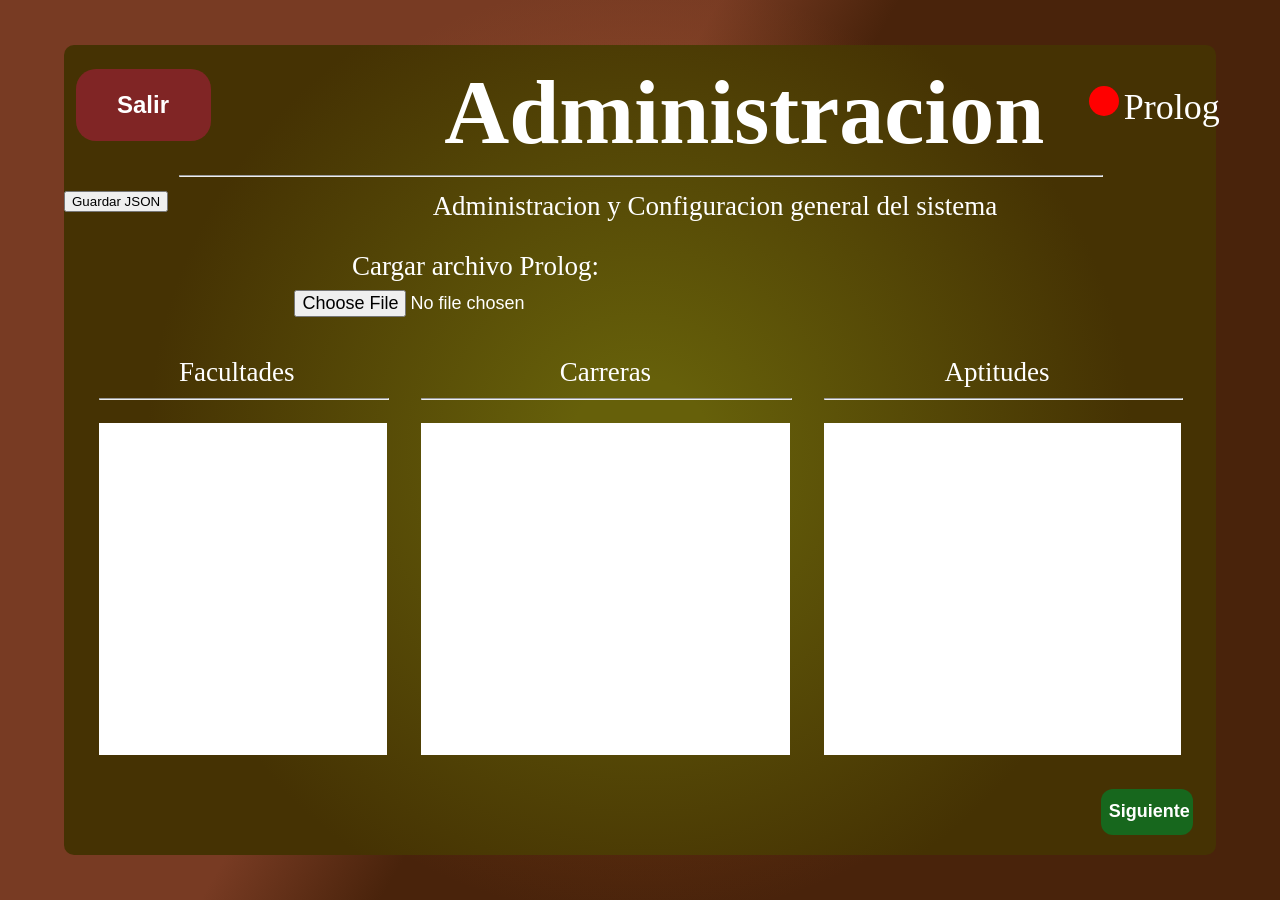
==== Admin.html @ fd00cb3b "[ADD] Filtro Tematico" ====
<!DOCTYPE html>
<html lang="en">
<head>
    <meta charset="UTF-8">
    <meta name="viewport" content="width=device-width, initial-scale=1.0">
    <title>Proyecto1 - IA</title>
    <link rel="stylesheet" href="css/admin.css">
</head>
<body class="tema_anaranjado">
    <div id='CUADRO_GRANDE_ADMIN'>
        <button id='BOTON_REGRESAR_HOME'class="BOTON" onclick="redirigir('index.html');"> Salir</button>
        <hr id="ADMIN_LINEA_TITULO">
        <label id="ADMIN_TITULO">Administracion</label>
        <label id="TEXTO_PROLOG">Prolog</label>
        <label id="STATUS_JSON"></label>
        <div id="ADMIN_DIV">
            <button id='ADMIN_BOTON_SIGUIENTE'class="BOTON"onclick="AccionSiguiente()"> Siguiente</button>
            <hr id="ADMIN_LINEA_TEXTO1">
            <hr id="ADMIN_LINEA_TEXTO2">
            <hr id="ADMIN_LINEA_TEXTO3">

            <label for="fileInput"id="ADMIN_TEXTO_ARCHIVO">Cargar archivo Prolog:</label>
            <input type="file" id="fileInput" accept=".pl">
            <button onclick="guardarJson()">Guardar JSON</button>

            <label id="ADMIN_DESCRIPCION1"class="DESCRIPCION">
                Administracion y Configuracion general del sistema
            </label>
            <label id="ADMIN_TEXTO1"class="DESCRIPCION">
                Facultades
            </label>
            <label id="ADMIN_TEXTO2"class="DESCRIPCION">
                Carreras
            </label>
            <label id="ADMIN_TEXTO3"class="DESCRIPCION">
                Aptitudes
            </label>
            
            
            <div id="ADMIN_DIV_FACULTADES">

            </div>
            <div id="ADMIN_DIV_CARRERAS">

            </div>
            <div id="ADMIN_DIV_APTITUDES">

            </div>
        </div>
    </div>
    <script src="js/animacion_y_navegacion.js"></script> 
    <script src="js/admin.js"></script> 
</body>
</html>
---- css/admin.css ----
.tema_anaranjado{
    margin: 0;
    height: 100vh;
    display: flex;
    align-items: center;
    justify-content: center;
    background: 
        linear-gradient(120deg, #783b23 40%, #49230b 50%),
        radial-gradient(circle, #49210b 10%, transparent 60%);
    background-blend-mode: screen;

    opacity: 0;                             /* PARA TRANSICION DE ENTRADA */
    transition: opacity 0.5s ease-in-out;
}
#CUADRO_GRANDE_ADMIN{
    position: absolute;
    top: 5%;
    left: 5%;
    background: radial-gradient(circle, transparent 10%, #453203 70%);
    background-color: #66600a;
    border-radius: 10px;
    width: 90%; 
    height: 90vh; 
    transition: all 0.5s ease; 
}
body.aparecer {
    opacity: 1;
}
.DESCRIPCION{
    position: absolute;
    font-size: 3vh;
    color: white;
}
#ADMIN_DIV{
    position: absolute;
    top: 18%;
    left: 0%;
    width: 100%;
    height: 82%;
    border-radius: 10px;
    background-color: transparent;
    transition: opacity 0.5s ease, visibility 0s 0.3s;
}
#ADMIN_DIV_FACULTADES{
    position: absolute;
    top: 35%;
    left: 3%;
    width: 25%;
    height: 50%;
    background-color: white;
}
#ADMIN_DIV_CARRERAS{
    position: absolute;
    top: 35%;
    left: 31%;
    width: 32%;
    height: 50%;
    background-color: white;
}
#ADMIN_DIV_APTITUDES{
    position: absolute;
    top: 35%;
    left: 66%;
    width: 31%;
    height: 50%;
    background-color: white;
}
.BOTON{
    position: absolute;
    border-radius: 20px;
    color: white;
    font-size: 24px;
    font-weight: bold;
    border-color: transparent;
    cursor: pointer;
    transition: 500ms;
}
#BOTON_REGRESAR_HOME{
    top: 3%;
    left: 1%;
    width: 15vh;
    height: 8vh;
    background-color: #802525;
}
#BOTON_REGRESAR_HOME:hover{
    background-color: #4d0d0d;
}
#ADMIN_BOTON_SIGUIENTE{
    top: 90%;
    left: 90%;
    width: 8%;
    height: 7%;
    font-size: 2vh;
    background-color: #17671d;
    border-radius: 12px;
}
#ADMIN_BOTON_SIGUIENTE:hover{
    background-color: #07480c;
}
#ADMIN_TITULO{
    position: absolute;
    width: 20%;
    left: 33%;
    top: 2%;
    font-size: 10vh;
    font-weight: bold;
    color: white;
}
#ADMIN_DESCRIPCION1{
    width: 50%;
    left: 32%;
    top: 0%;
}
#ADMIN_TEXTO1{
    top: 25%;
    left: 5%;
    width: 20%;
    text-align: center;

}
#ADMIN_TEXTO2{
    top: 25%;
    left: 32%;
    width: 30%;
    text-align: center;
}
#ADMIN_TEXTO3{
    top: 25%;
    left: 66%;
    width: 30%;
    text-align: center;
}
#ADMIN_LINEA_TITULO{
    position: absolute;
    top: 15%;
    left: 10%;
    width: 80%;
}
#ADMIN_LINEA_TEXTO1{
    position: absolute;
    top: 30%;
    left: 3%;
    width: 25%;
}
#ADMIN_LINEA_TEXTO2{
    position: absolute;
    top: 30%;
    left: 31%;
    width: 32%;
}
#ADMIN_LINEA_TEXTO3{
    position: absolute;
    top: 30%;
    left: 66%;
    width: 31%;
}

#fileInput{
    position: absolute;
    top: 15%;
    left: 20%;
    color: white;
    font-size: 2vh;
}
#ADMIN_TEXTO_ARCHIVO{
    position: absolute;
    top: 9%;
    left: 25%;
    color: white;
    font-size: 3vh;
}
#TEXTO_PROLOG{
    position: absolute;
    top: 5%;
    left: 92%;
    font-size: 4vh;
    color: white;
}
#STATUS_JSON{
    position: absolute;
    top: 5%;
    left: 89%;
    width: 30px;
    height: 30px;
    background-color: red;
    font-size: 4vh;
    border-radius: 100%;
    color: white;
}
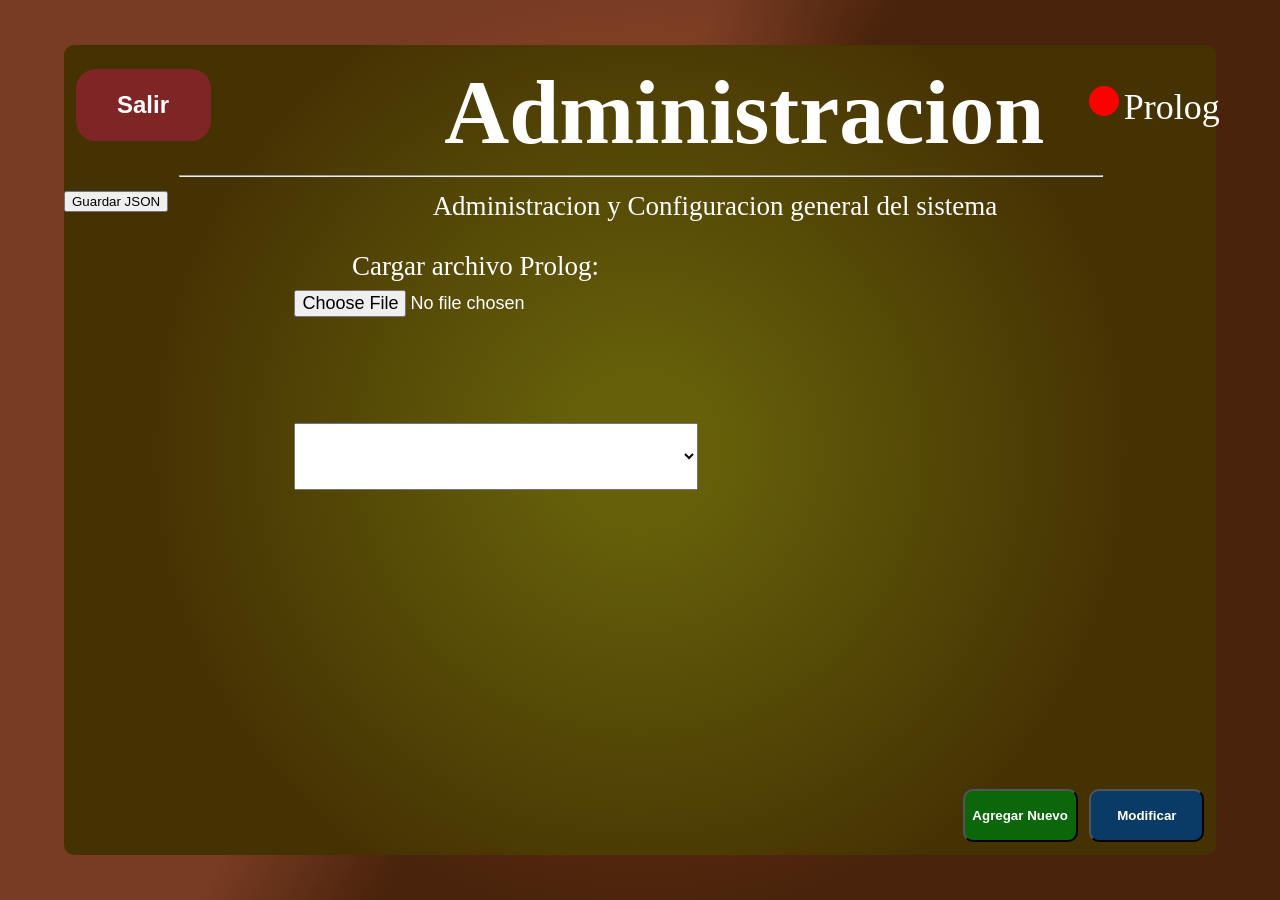
==== commit dcaed31f: "[HOTFIX] Dimensiones" ====
--- a/Admin.html
+++ b/Admin.html
@@ -14,10 +14,6 @@
         <label id="TEXTO_PROLOG">Prolog</label>
         <label id="STATUS_JSON"></label>
         <div id="ADMIN_DIV">
-            <button id='ADMIN_BOTON_SIGUIENTE'class="BOTON"onclick="AccionSiguiente()"> Siguiente</button>
-            <hr id="ADMIN_LINEA_TEXTO1">
-            <hr id="ADMIN_LINEA_TEXTO2">
-            <hr id="ADMIN_LINEA_TEXTO3">
 
             <label for="fileInput"id="ADMIN_TEXTO_ARCHIVO">Cargar archivo Prolog:</label>
             <input type="file" id="fileInput" accept=".pl">
@@ -26,29 +22,31 @@
             <label id="ADMIN_DESCRIPCION1"class="DESCRIPCION">
                 Administracion y Configuracion general del sistema
             </label>
-            <label id="ADMIN_TEXTO1"class="DESCRIPCION">
-                Facultades
-            </label>
-            <label id="ADMIN_TEXTO2"class="DESCRIPCION">
-                Carreras
-            </label>
-            <label id="ADMIN_TEXTO3"class="DESCRIPCION">
-                Aptitudes
-            </label>
+
             
-            
-            <div id="ADMIN_DIV_FACULTADES">
+            <select id="SELECT_LUGAR"></select>
+            <button id="BOTON_MODIFICAR"onclick="AccionModificar()">Modificar</button>
+            <button id="BOTON_AGREGAR" onclick="AccionAgregar()">Agregar Nuevo</button>
+        </div>
+        <div id="EDITAR_AGREGAR" class="oculto">
 
-            </div>
-            <div id="ADMIN_DIV_CARRERAS">
+            <label>Nombre Lugar</label>
+            <input id="nombre_lugar" class="cuadro_texto"placeholder="Ej.Lugar 1"></input>
+            <input id="multimedia_titulo"class="cuadro_texto"placeholder="Ej. Imagen 1"></input>
+            <input id="multimedia_url"class="cuadro_texto"placeholder="Ej.www.google.com"></input>
+            <input id="info_ubicacion"class="cuadro_texto"></inpur>
+            <textarea id="info_historia"class="cuadro_texto"></textarea>
+            <textarea id="info_dato_curioso"class="cuadro_texto"></textarea>
+            <input id="ubicacion_lugar"class="cuadro_texto"></input>
+            <input id="sitio_lugar"class="cuadro_texto"></input>
 
-            </div>
-            <div id="ADMIN_DIV_APTITUDES">
+            <button id="BOTON_ACCION_ATRAS" class="BOTON_ACCION_M_G" onclick="AccionAtras()">Atras</button>        
+            <button id="BOTON_ACCION_GUARDAR" class="BOTON_ACCION_M_G">Guardar</button>
+            <button id="BOTON_ACCION_MODIFICAR" class="BOTON_ACCION_M_G">Modificar</button>
 
-            </div>
         </div>
     </div>
     <script src="js/animacion_y_navegacion.js"></script> 
-    <script src="js/admin.js"></script> 
+    <script src="js/Admin.js"></script> 
 </body>
 </html>
--- a/css/admin.css
+++ b/css/admin.css
@@ -12,6 +12,11 @@
     opacity: 0;                             /* PARA TRANSICION DE ENTRADA */
     transition: opacity 0.5s ease-in-out;
 }
+.oculto{
+    opacity: 0;
+    visibility: hidden; /* No ocupa espacio en el flujo */
+    transition: opacity 0.5s ease, visibility 0s 0s; /* Retira visibility sin retardo */
+}
 #CUADRO_GRANDE_ADMIN{
     position: absolute;
     top: 5%;
@@ -186,4 +191,144 @@
     font-size: 4vh;
     border-radius: 100%;
     color: white;
-}+}
+
+
+
+
+
+
+
+
+
+
+
+
+
+
+
+
+
+
+#BOTON_AGREGAR{
+    position: absolute;
+    top: 90%;
+    left: 78%;
+    border-radius: 10px;
+    width: 10%;
+    height: 8%;
+    background-color:#0c660a;
+    color: white;
+    font-weight: bold;
+    transition-duration: 500ms;
+}
+#BOTON_AGREGAR:hover{
+    cursor: pointer;
+    background-color:#0b371c ;
+}
+
+#BOTON_MODIFICAR{
+    position: absolute;
+    top: 90%;
+    left: 89%;
+    border-radius: 10px;
+    width: 10%;
+    height: 8%;
+    background-color:#0a3a66;
+    color: white;
+    font-weight: bold;
+    transition-duration: 500ms;
+}
+#BOTON_MODIFICAR:hover{
+    cursor: pointer;
+    background-color:#092b4b ;
+}
+
+.BOTON_ACCION_M_G{
+    position: absolute;
+    top: 90%;
+    left: 89%;
+    border-radius: 15px;
+    width: 10%;
+    height: 7%;
+    background-color:#0a6633;
+    color: white;
+    font-weight: bold;
+    transition-duration: 500ms;
+}
+.BOTON_ACCION_M_G:hover{
+    cursor: pointer;
+    background-color:rgb(6, 50, 20) ;
+}
+
+.cuadro_texto{
+    position: absolute;
+    font-size: 20px;
+    color: black;
+    border-radius: 10px;
+}
+#nombre_lugar{
+    top: 20%;
+    left: 20%;
+}
+#info_ubicacion{
+    top: 30%;
+    left: 20%;
+}
+
+#multimedia_titulo{
+    top: 20%;
+    left: 70%;
+    width: 27%;
+}
+#multimedia_url{
+    top: 30%;
+    left: 70%;
+    width: 27%;
+}
+
+#info_historia{
+    top: 40%;
+    left: 20%;
+    height: 30%;
+    width: 27%;
+}
+
+#info_dato_curioso{
+    top: 40%;
+    left: 70%;
+    height: 30%;
+    width: 27%;
+}
+
+#sitio_lugar{
+    top: 80%;
+    left: 70%;
+    width: 27%;
+}
+
+#ubicacion_lugar{
+    top: 80%;
+    left: 20%;
+    width: 27%;
+}
+
+#SELECT_LUGAR{
+    position: absolute;
+    top: 35%;
+    left: 20%;
+    width: 35%;
+    height: 10%;
+    font-size: 20px;
+}
+
+#BOTON_ACCION_ATRAS{
+    top: 90%;
+    left: 5%;
+    background-color: red;
+    transition: 500ms;
+}
+#BOTON_ACCION_ATRAS:hover{
+    cursor: pointer;
+    background-color: rgb(93, 12, 12);
+}
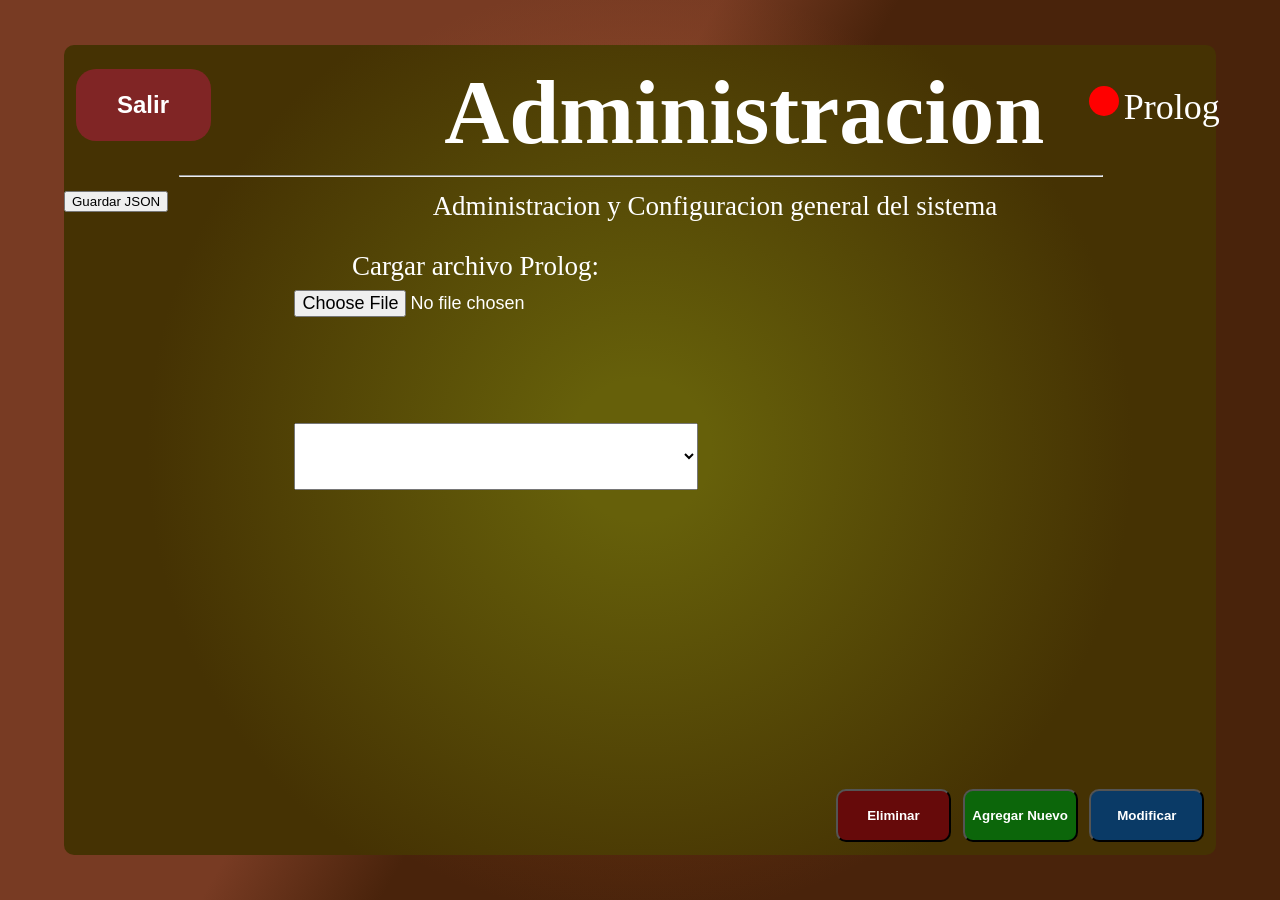
==== commit 9ae1598f: "[ADD] Eliminar lugares" ====
--- a/Admin.html
+++ b/Admin.html
@@ -1,52 +1,80 @@
 <!DOCTYPE html>
 <html lang="en">
+
 <head>
     <meta charset="UTF-8">
     <meta name="viewport" content="width=device-width, initial-scale=1.0">
     <title>Proyecto1 - IA</title>
     <link rel="stylesheet" href="css/admin.css">
 </head>
+
 <body class="tema_anaranjado">
     <div id='CUADRO_GRANDE_ADMIN'>
-        <button id='BOTON_REGRESAR_HOME'class="BOTON" onclick="redirigir('index.html');"> Salir</button>
+        <button id='BOTON_REGRESAR_HOME' class="BOTON" onclick="redirigir('index.html');"> Salir</button>
         <hr id="ADMIN_LINEA_TITULO">
         <label id="ADMIN_TITULO">Administracion</label>
         <label id="TEXTO_PROLOG">Prolog</label>
         <label id="STATUS_JSON"></label>
         <div id="ADMIN_DIV">
 
-            <label for="fileInput"id="ADMIN_TEXTO_ARCHIVO">Cargar archivo Prolog:</label>
+            <label for="fileInput" id="ADMIN_TEXTO_ARCHIVO">Cargar archivo Prolog:</label>
             <input type="file" id="fileInput" accept=".pl">
             <button onclick="guardarJson()">Guardar JSON</button>
 
-            <label id="ADMIN_DESCRIPCION1"class="DESCRIPCION">
+            <label id="ADMIN_DESCRIPCION1" class="DESCRIPCION">
                 Administracion y Configuracion general del sistema
             </label>
 
-            
+
             <select id="SELECT_LUGAR"></select>
-            <button id="BOTON_MODIFICAR"onclick="AccionModificar()">Modificar</button>
+            <button id="BOTON_ELIMINAR" onclick="AccionEliminar()">Eliminar</button>
+            <button id="BOTON_MODIFICAR" onclick="AccionModificar()">Modificar</button>
             <button id="BOTON_AGREGAR" onclick="AccionAgregar()">Agregar Nuevo</button>
         </div>
         <div id="EDITAR_AGREGAR" class="oculto">
 
-            <label>Nombre Lugar</label>
-            <input id="nombre_lugar" class="cuadro_texto"placeholder="Ej.Lugar 1"></input>
-            <input id="multimedia_titulo"class="cuadro_texto"placeholder="Ej. Imagen 1"></input>
-            <input id="multimedia_url"class="cuadro_texto"placeholder="Ej.www.google.com"></input>
-            <input id="info_ubicacion"class="cuadro_texto"></inpur>
-            <textarea id="info_historia"class="cuadro_texto"></textarea>
-            <textarea id="info_dato_curioso"class="cuadro_texto"></textarea>
-            <input id="ubicacion_lugar"class="cuadro_texto"></input>
-            <input id="sitio_lugar"class="cuadro_texto"></input>
+            <input id="nombre_lugar" class="cuadro_texto" placeholder="Ej.Lugar 1"></input>
+            <button id="BOTON_ACCION_AGREGARCAMPO" class="BOTON_ACCION_M_G" onclick="agregarCampoMultimedia()">Agregar Otro Multimedia</button>
+            <label id="label_nombre">Nombre</label>
+            <label id="label_ubicacion">Ubicacion</label>
+            <label id="label_historia">Historia</label>
+            <label id="label_datos">Datos Curiosos</label>
+            <label id="label_link_ubicacion">Link Ubicacion</label>
+            <label id="label_link_sitio">Sitio Web</label>
+            <label id="label_titulo_filtro">Filtro Tematico</label>
+            <label id="label_videos">Videos</label>
+            <label id="label_imagenes">Imagenes</label>
+            <label id="label_ubi_img">Ubicacion Imagen Deteccion</label>
 
-            <button id="BOTON_ACCION_ATRAS" class="BOTON_ACCION_M_G" onclick="AccionAtras()">Atras</button>        
-            <button id="BOTON_ACCION_GUARDAR" class="BOTON_ACCION_M_G">Guardar</button>
-            <button id="BOTON_ACCION_MODIFICAR" class="BOTON_ACCION_M_G">Modificar</button>
+            <input id="info_ubicacion" class="cuadro_texto" placeholder="Informacion ubicacion"></input>
+            <textarea id="info_historia" class="cuadro_texto" placeholder="Informacioni historia"></textarea>
+            <textarea id="info_dato_curioso" class="cuadro_texto" placeholder="Datos curiosos"></textarea>
+            <input id="ubicacion_lugar" class="cuadro_texto" placeholder="Ubicacion del lugar"></input>
+            <input id="sitio_lugar" class="cuadro_texto" placeholder="Sitio lugar"></input>
+            <input id="filtro_tematico" class="cuadro_texto" placeholder="Filtro"></input>
+            <input id="ubifiltro" class="cuadro_texto" placeholder="link o ruta"></input>
+
+
+            <input id="multimedia_titulo" class="cuadro_texto" placeholder="Título Imagen Ej.imagen1"></input>
+            <input id="multimedia_url" class="cuadro_texto" placeholder="URL imagen Ej. www.google.com"></input>
+
+            <input id="titulo_vid" class="cuadro_texto" placeholder="Título Video Ej. Video1"></input>
+            <input id="link_vid" class="cuadro_texto" placeholder="URL Video Ej. www.google.com"></input>
+
+            <button id="agregar_nueva_img" onclick="agregar_nueva_imagen()">Agregar</button>
+            <button id="agregar_nuevo_vid" onclick="agregar_nuevo_video()">Agregar</button>
+
+            <div id="conjunto_imagenes"></div>
+            <div id="conjunto_videos"></div>
+
+            <button id="BOTON_ACCION_ATRAS" class="BOTON_ACCION_M_G" onclick="AccionAtras()">Atras</button>
+            <button id="BOTON_ACCION_GUARDAR" class="BOTON_ACCION_M_G" onclick="agregar_nuevo_lugar()">Guardar</button>
+            <button id="BOTON_ACCION_MODIFICAR" class="BOTON_ACCION_M_G" onclick="modificar_lugar()">Guardar Cambios</button>
 
         </div>
     </div>
-    <script src="js/animacion_y_navegacion.js"></script> 
-    <script src="js/Admin.js"></script> 
+    <script src="js/animacion_y_navegacion.js"></script>
+    <script src="js/admin.js"></script>
 </body>
+
 </html>
--- a/css/admin.css
+++ b/css/admin.css
@@ -244,6 +244,23 @@
     background-color:#092b4b ;
 }
 
+#BOTON_ELIMINAR{
+    position: absolute;
+    top: 90%;
+    left: 67%;
+    border-radius: 10px;
+    width: 10%;
+    height: 8%;
+    background-color:#660a0a;
+    color: white;
+    font-weight: bold;
+    transition-duration: 500ms;
+}
+#BOTON_ELIMINAR:hover{
+    cursor: pointer;
+    background-color:#4b0909 ;
+}
+
 .BOTON_ACCION_M_G{
     position: absolute;
     top: 90%;
@@ -269,48 +286,68 @@
 }
 #nombre_lugar{
     top: 20%;
-    left: 20%;
+    left: 8%;
 }
 #info_ubicacion{
-    top: 30%;
-    left: 20%;
+    top: 20%;
+    left: 38%;
 }
 
 #multimedia_titulo{
+    top: 52%;
+    left: 2%;
+    width: 25%;
+}
+#multimedia_url{
+    top: 58%;
+    left: 2%;
+    width: 25%;
+}
+
+#info_historia{
     top: 20%;
     left: 70%;
-    width: 27%;
-}
-#multimedia_url{
+    height: 25%;
+    width: 27%;
+}
+
+#info_dato_curioso{
+    top: 50%;
+    left: 70%;
+    height: 25%;
+    width: 27%;
+}
+
+#sitio_lugar{
     top: 30%;
-    left: 70%;
-    width: 27%;
-}
-
-#info_historia{
-    top: 40%;
-    left: 20%;
-    height: 30%;
-    width: 27%;
-}
-
-#info_dato_curioso{
-    top: 40%;
-    left: 70%;
-    height: 30%;
-    width: 27%;
-}
-
-#sitio_lugar{
+    left: 8%;
+}
+
+#ubicacion_lugar{
+    top: 30%;
+    left: 38%;
+}
+
+#titulo_vid{
+    top:52%;
+    left:30%;
+    width: 25%;
+}
+
+#link_vid{
+    top: 58%;
+    left: 30%;
+    width: 25%;
+}
+#filtro_tematico{
     top: 80%;
     left: 70%;
     width: 27%;
 }
-
-#ubicacion_lugar{
-    top: 80%;
+#ubifiltro{
+    top: 37%;
     left: 20%;
-    width: 27%;
+    width: 36%;
 }
 
 #SELECT_LUGAR{
@@ -323,12 +360,150 @@
 }
 
 #BOTON_ACCION_ATRAS{
+    top: 3%;
+    left: 10%;
+    width: 15vh;
+    height: 8vh;
+    background-color: #802525;
+    transition: 500ms;
+}
+#BOTON_ACCION_ATRAS:hover{
+    cursor: pointer;
+    background-color: #4d0d0d;
+}
+
+
+#BOTON_ACCION_AGREGARCAMPO{
     top: 90%;
-    left: 5%;
-    background-color: red;
+    left: 75%;
+    background-color: #0a6633;
     transition: 500ms;
 }
-#BOTON_ACCION_ATRAS:hover{
+#BOTON_ACCION_AGREGARCAMPO:hover{
     cursor: pointer;
     background-color: rgb(93, 12, 12);
 }
+
+
+#label_nombre{
+    position: absolute;
+    top: 20.5%;
+    left: 2%;
+    color: white;
+    font-size: 20px;
+}
+
+#label_ubicacion{
+    position: absolute;
+    top: 20.5%;
+    left: 30%;
+    color: white;
+    font-size: 20px;
+}
+
+#label_historia{
+    position: absolute;
+    top: 30.5%;
+    left: 62%;
+    color: white;
+    font-size: 20px;
+}
+
+#label_datos{
+    position: absolute;
+    top: 65%;
+    left: 60%;
+    color: white;
+    font-size: 20px;
+}
+
+#label_link_ubicacion{
+    position: absolute;
+    top: 30.5%;
+    left: 28%;
+    color: white;
+    font-size: 20px;
+}
+
+#label_link_sitio{
+    position: absolute;
+    top: 30.5%;
+    left: 1%;
+    color: white;
+    font-size: 20px;
+}
+#label_titulo_filtro{
+    position: absolute;
+    top: 80.5%;
+    left: 60%;
+    color: white;
+    font-size: 20px;
+}
+
+#label_imagenes{
+    position: absolute;
+    top: 45%;
+    left: 10%;
+    color: white;
+    font-size: 25px;
+}
+
+#label_videos{
+    position: absolute;
+    top: 45%;
+    left: 40%;
+    color: white;
+    font-size: 25px;
+}
+
+#conjunto_imagenes{
+    position: absolute;
+    top: 64%;
+    left: 2%;
+    width: 27%;
+    height: 27%;
+    background-color: white;
+    overflow-y: auto;
+}
+
+#conjunto_videos{
+    position: absolute;
+    top: 64%;
+    left: 30%;
+    width: 27%;
+    height: 27%;
+    background-color: white;
+    overflow-y: auto;
+}
+
+#agregar_nueva_img{
+    position: absolute;
+    top: 92%;
+    left: 2%;
+    width: 27%;
+    height: 6%;
+    border-radius: 10px;
+    background-color: #0c660a;
+    color: white;
+    font-size: 22px;
+}
+
+#agregar_nuevo_vid{
+    position: absolute;
+    top: 92%;
+    left: 30%;
+    width: 27%;
+    height: 6%;
+    border-radius: 10px;
+    background-color: #0c660a;
+    color: white;
+    font-size: 22px;
+}
+
+#label_ubi_img{
+    position: absolute;
+    top: 37.5%;
+    left: 2%;
+    color: white;
+    font-size: 20px;
+}
